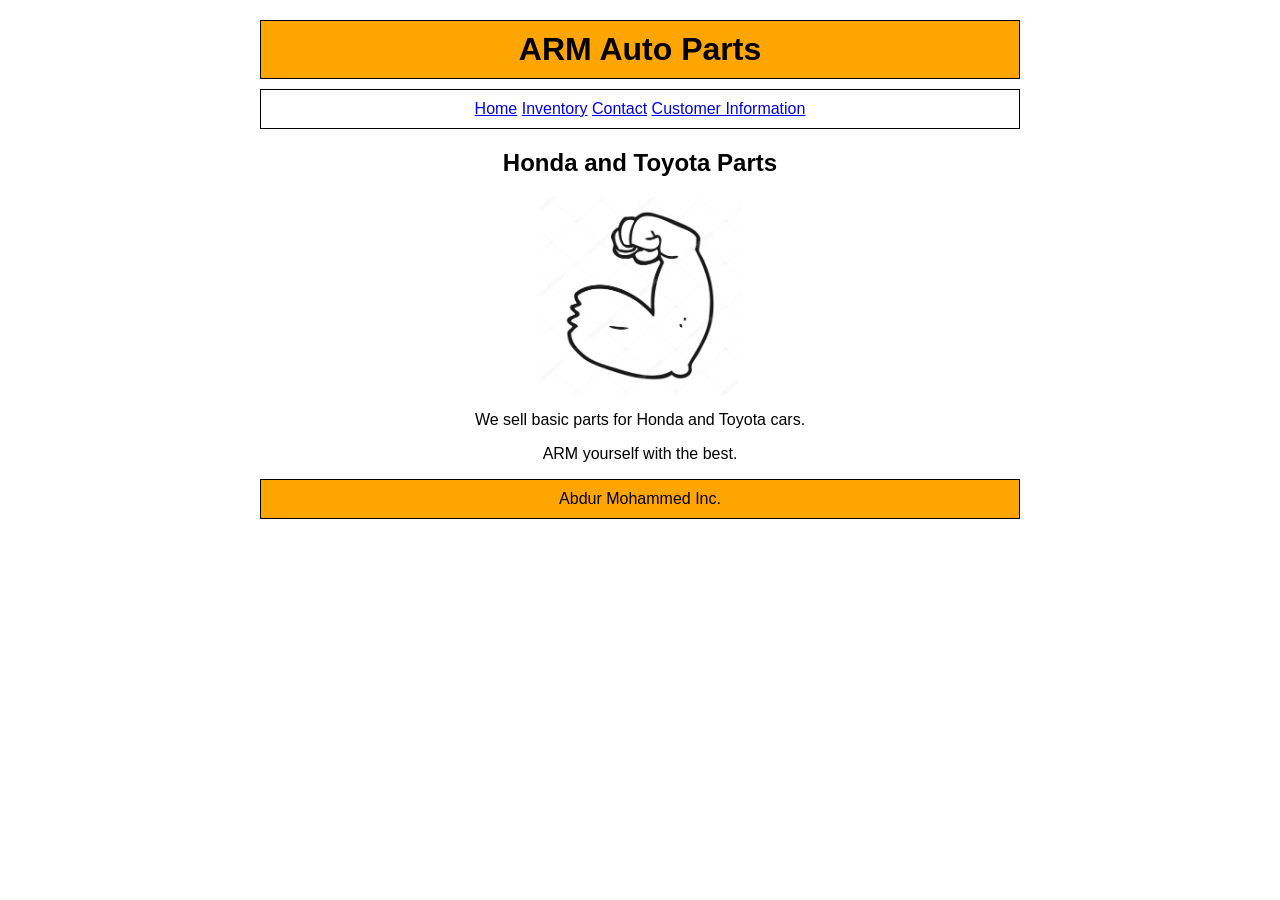
==== index.html @ 69b620b1 "rename to index.html" ====
<!DOCTYPE html>
<html>
<head>
    <title>ARM Auto Parts</title>
    <link rel="stylesheet" href="styles.css">
</head>
<body>
    <header>
        <h1>ARM Auto Parts</h1>
    </header>
    <nav>
        <a href="index.html">Home</a>
        <a href="inventory.html">Inventory</a>
        <a href="contact.html">Contact</a>
        <a href="customer.html">Customer Information</a>
    </nav>
    <main>
        <section>
            <h2>Honda and Toyota Parts</h2>
            <img src="CARTOON ARM.PNG">
            <p>We sell basic parts for Honda and Toyota cars.</p>
            <p>ARM yourself with the best.</p>
        </section>
    </main>
    <footer>
        <p>Abdur Mohammed Inc.</p>
    </footer>
</body>
</html>
---- styles.css ----
body {
    font-family: Arial, sans-serif;
    margin: 20px;
    background: #fff;
    color: #000;
}

header, nav {
    border: 1px solid #000;
    padding: 10px;
    max-width: 760px;
    margin: 0 auto 10px;
    box-sizing: border-box;
}

header h1 {
    text-align: center;
    margin: 0;
}

header {
    background: #ffa500;
}

nav {
    text-align: center;
}

section {
    text-align: center;
    max-width: 760px;
    margin: 0 auto;
}

img {
    display: block;
    margin: 10px auto;
    width: 200px;
    height: auto;
}

iframe {
    display: block;
    margin: 12px auto;
    width: 100%;
    max-width: 560px;
    height: 315px;
    border: 0;
}

#contact .hours {
    margin-top: 12px;
    max-width: 320px;
    margin-left: auto;
    margin-right: auto;
}

#contact .hours-row {
    display: flex;
    justify-content: space-between;
    margin-bottom: 8px;
}



body#inventory ul {
    list-style: disc;
    padding-left: 1.4rem;
    text-align: left;
    max-width: 760px;
    margin: 0 auto;
}

footer {
    background: #ffa500;
    color: #000;
    text-align: center;
    border: 1px solid #000;
    max-width: 760px;
    margin: 10px auto 0;
    padding: 10px;
    box-sizing: border-box;
}

footer p {
    margin: 0;
}

form {
    max-width: 420px;
    margin: 0 auto;
    text-align: left;
}

label {
    display: block;
    margin: 10px 0 4px;
}

input {
    width: 100%;
    box-sizing: border-box;
    padding: 6px;
}

input[type="submit"] {
    margin-top: 12px;
    width: auto;
}
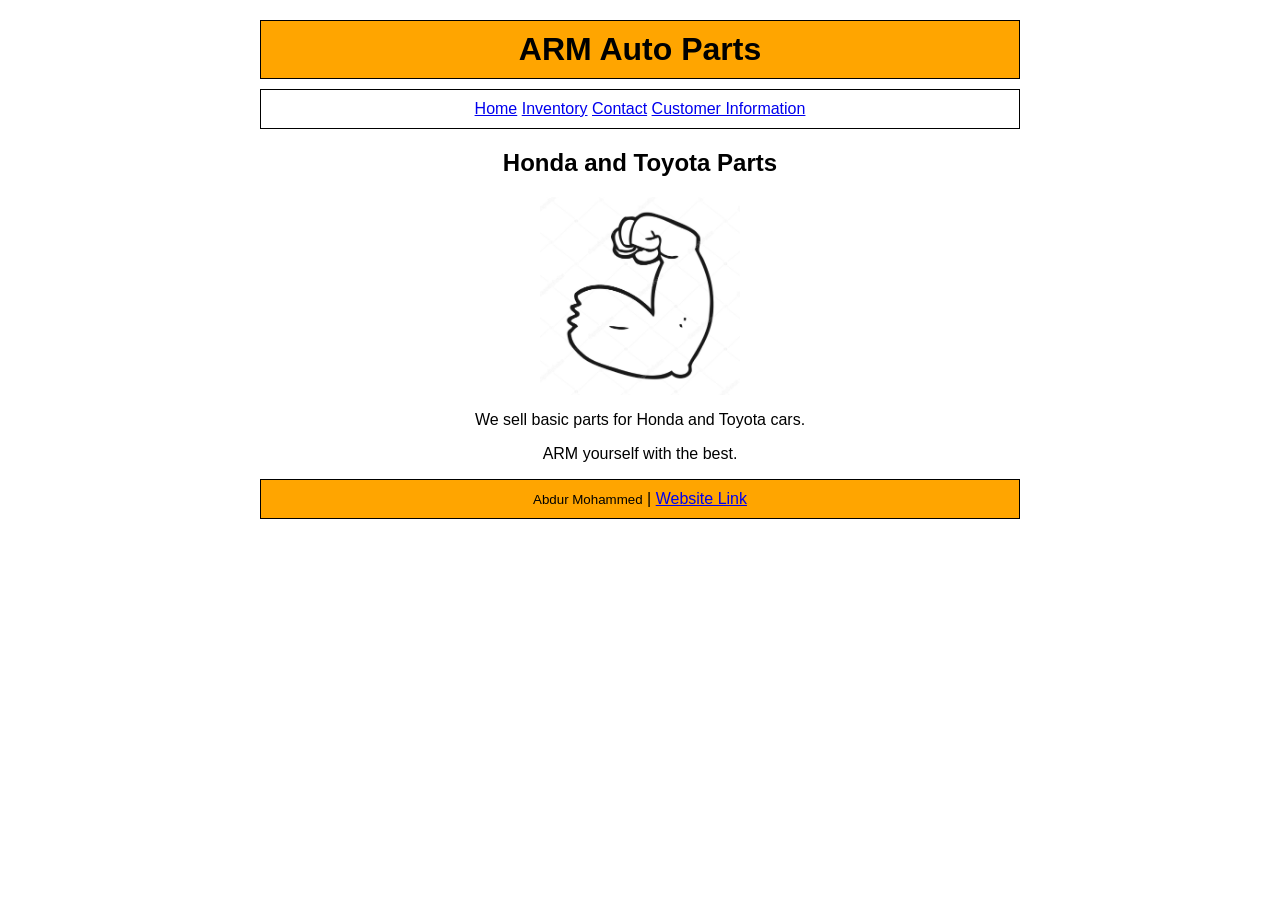
==== commit da534ab0: "collecting user input from form and displaying it" ====
--- a/index.html
+++ b/index.html
@@ -23,7 +23,8 @@
         </section>
     </main>
     <footer>
-        <p>Abdur Mohammed Inc.</p>
+        <p><small>Abdur Mohammed</small> | <a href="index.html">Website Link</a></p>
     </footer>
+    <script src="script.js"></script>
 </body>
 </html>
